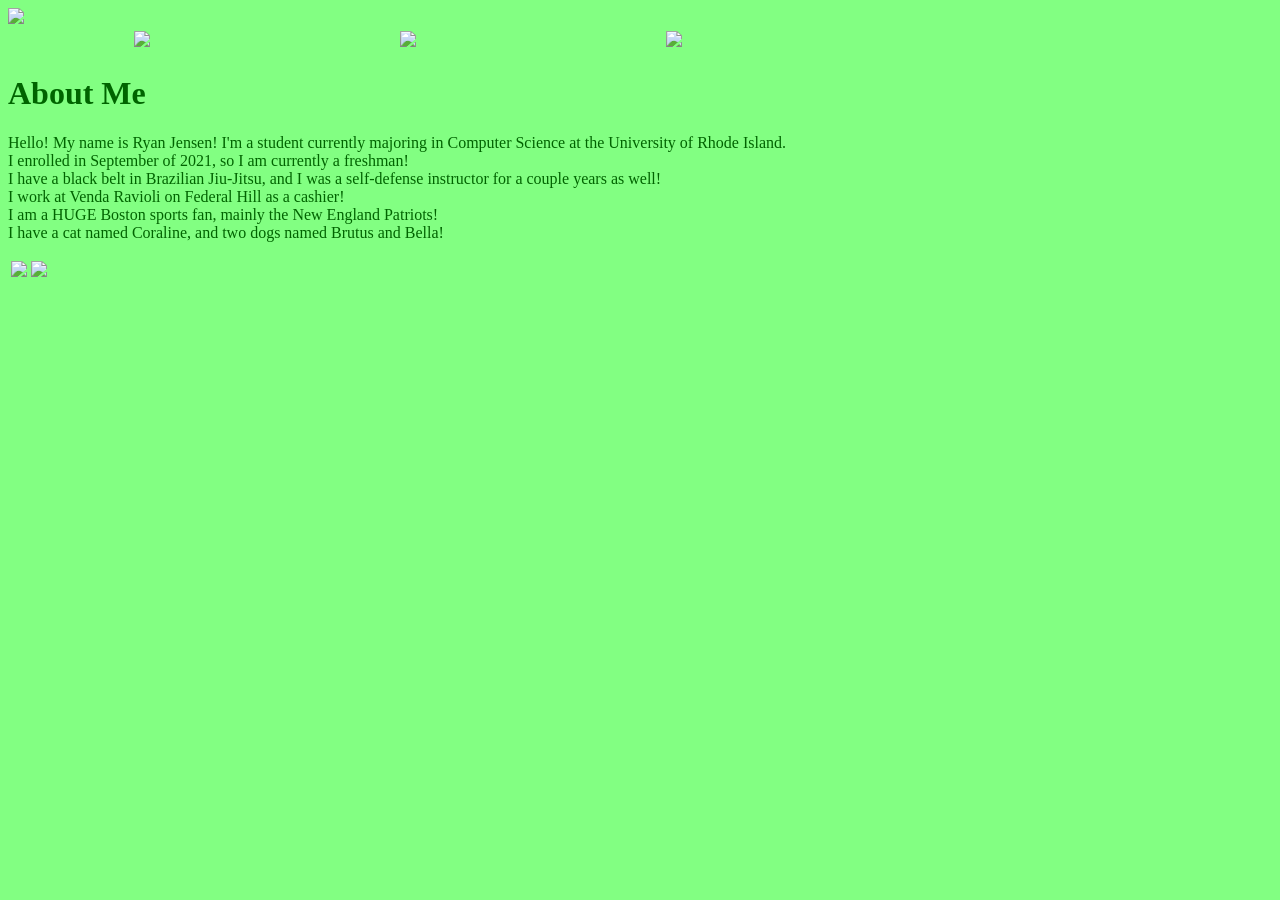
==== about.html @ 15d2e2cd "Update about.html" ====
<!DOCTYPE html>
<html>
    <head>
        <meta charset="utf-8">
        <title>Ryan's CSC Portfolio</title>
        <link rel="stylesheet" href="style1.css">
        <style>
            body {
                background-image: https://github.com/OldManJensen/OldManJensen.github.io/blob/main/Background.png?raw=true;
            }
        </style>
    </head>
    <body>
        <img src="https://github.com/OldManJensen/OldManJensen.github.io/blob/main/myBanner.jpg?raw=true">
        <table id="nav-table">
            <thead>
                <tr>
                   <th> <a href="https://oldmanjensen.github.io/index.html"> <img src="https://github.com/OldManJensen/OldManJensen.github.io/blob/main/Home.jpg?raw=true"> </a>  </th>
                    <th> <a href="https://oldmanjensen.github.io/javascripts.html"> <img src="https://github.com/OldManJensen/OldManJensen.github.io/blob/main/Javascripts.jpg?raw=true"> </a> </th>
                    <th> <a href="https://oldmanjensen.github.io/about.html"> <img src="https://github.com/OldManJensen/OldManJensen.github.io/blob/main/about.jpg?raw=true"> </a> </th>
                </tr>
            </thead>
        </table>
        <h1> About Me </h1>
        
        <p> Hello! My name is Ryan Jensen! I'm a student currently majoring in Computer Science at the University of Rhode Island. <br>
            I enrolled in September of 2021, so I am currently a freshman! <br>
            I have a black belt in Brazilian Jiu-Jitsu, and I was a self-defense instructor for a couple years as well! <br>
            I work at Venda Ravioli on Federal Hill as a cashier! <br> 
            I am a HUGE Boston sports fan, mainly the New England Patriots! <br>
            I have a cat named Coraline, and two dogs named Brutus and Bella! <br>
        </p>
            <table>
            <thead>
                <tr>
                   <th>  <img src="https://github.com/OldManJensen/OldManJensen.github.io/blob/main/unnamed%20(6).jpg?raw=true"> </th>
                    <th> <img src="https://github.com/OldManJensen/OldManJensen.github.io/blob/main/unnamed%20(7).jpg?raw=true"> </th>
                    
                </tr>
            </thead>
        </table>
    </body>
</html>
---- style1.css ----
h1 {
            color: rgb(0, 100, 0);
        }  
        
        body {
            background-color: rgb(130, 255, 130);
        }
        p {
                color: rgb(0, 100, 0);
}
#nav-table {width: 800px;}
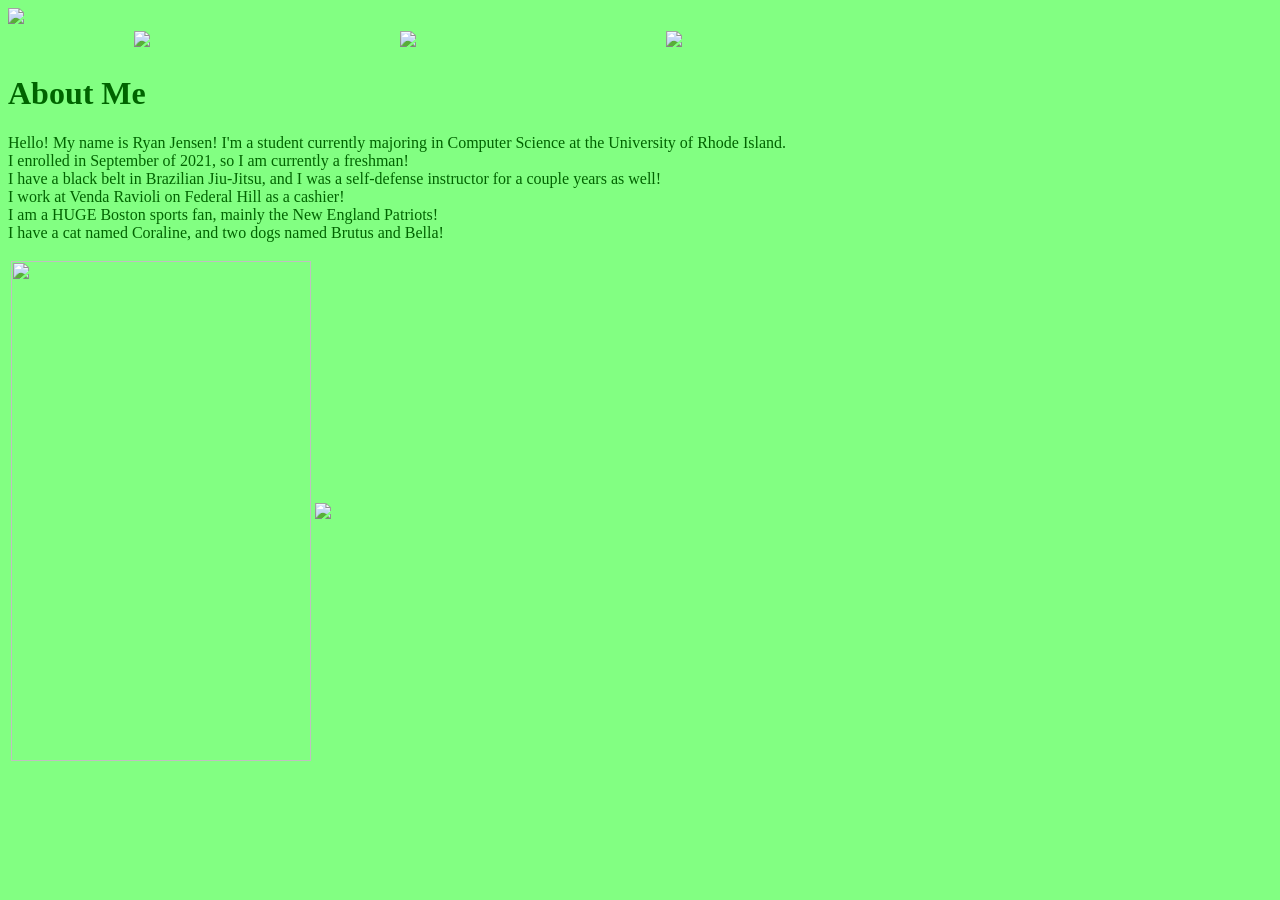
==== commit 1cad70ce: "Update about.html" ====
--- a/about.html
+++ b/about.html
@@ -6,7 +6,7 @@
         <link rel="stylesheet" href="style1.css">
         <style>
             body {
-                background-image: https://github.com/OldManJensen/OldManJensen.github.io/blob/main/Background.png?raw=true;
+                background-image: url(https://github.com/OldManJensen/OldManJensen.github.io/blob/main/Background.png?raw=true) ;
             }
         </style>
     </head>
@@ -33,8 +33,8 @@
             <table>
             <thead>
                 <tr>
-                   <th>  <img src="https://github.com/OldManJensen/OldManJensen.github.io/blob/main/unnamed%20(6).jpg?raw=true"> </th>
-                    <th> <img src="https://github.com/OldManJensen/OldManJensen.github.io/blob/main/unnamed%20(7).jpg?raw=true"> </th>
+                   <th>  <img src="https://github.com/OldManJensen/OldManJensen.github.io/blob/main/unnamed%20(6).jpg?raw=true" width="300px" height="500px"> </th>
+                    <th> <img src="https://github.com/OldManJensen/OldManJensen.github.io/blob/main/unnamed%20(7).jpg?raw=true" width: 300 height: 500> </th>
                     
                 </tr>
             </thead>
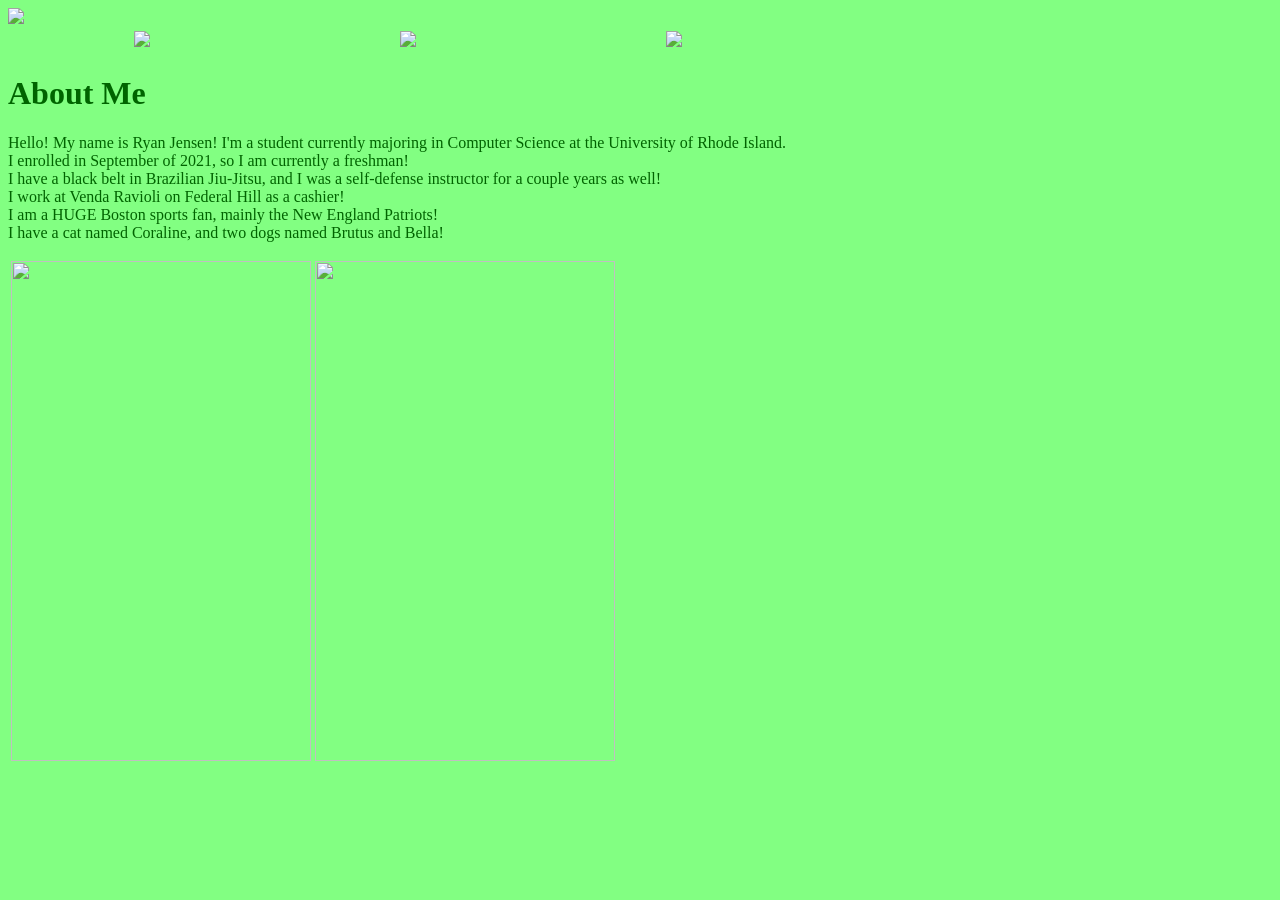
==== commit 415e319d: "Update about.html" ====
--- a/about.html
+++ b/about.html
@@ -34,7 +34,7 @@
             <thead>
                 <tr>
                    <th>  <img src="https://github.com/OldManJensen/OldManJensen.github.io/blob/main/unnamed%20(6).jpg?raw=true" width="300px" height="500px"> </th>
-                    <th> <img src="https://github.com/OldManJensen/OldManJensen.github.io/blob/main/unnamed%20(7).jpg?raw=true" width: 300 height: 500> </th>
+                    <th> <img src="https://github.com/OldManJensen/OldManJensen.github.io/blob/main/unnamed%20(7).jpg?raw=true" width="300px" height="500px"> </th>
                     
                 </tr>
             </thead>
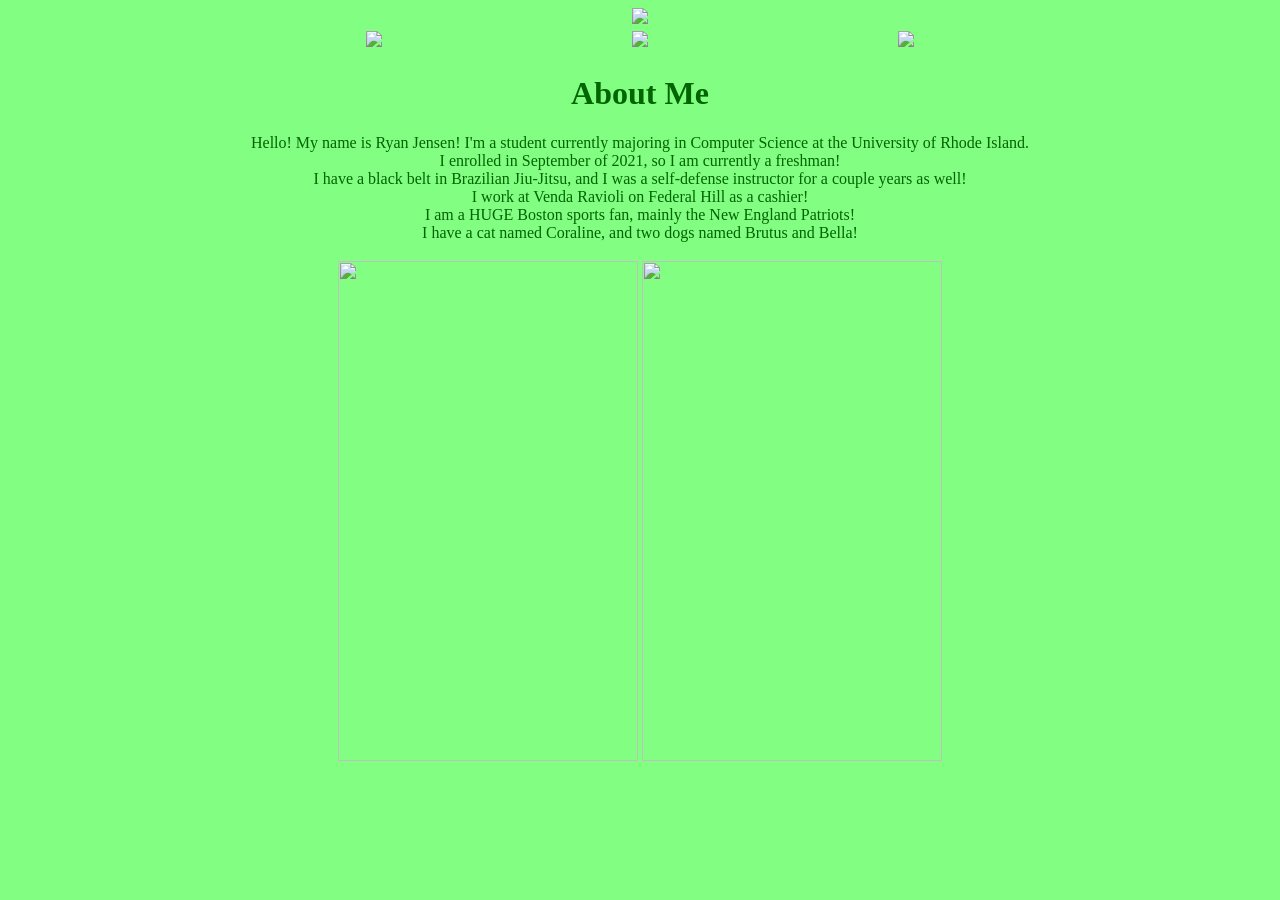
==== commit a636e77e: "Update about.html" ====
--- a/about.html
+++ b/about.html
@@ -1,15 +1,19 @@
 <!DOCTYPE html>
 <html>
+    
     <head>
+   
         <meta charset="utf-8">
-        <title>Ryan's CSC Portfolio</title>
+      <title>Ryan's CSC Portfolio</title>
         <link rel="stylesheet" href="style1.css">
         <style>
             body {
                 background-image: url(https://github.com/OldManJensen/OldManJensen.github.io/blob/main/Background.png?raw=true) ;
             }
         </style>
+   
     </head>
+    <center>
     <body>
         <img src="https://github.com/OldManJensen/OldManJensen.github.io/blob/main/myBanner.jpg?raw=true">
         <table id="nav-table">
@@ -40,4 +44,5 @@
             </thead>
         </table>
     </body>
+    </center>
 </html>
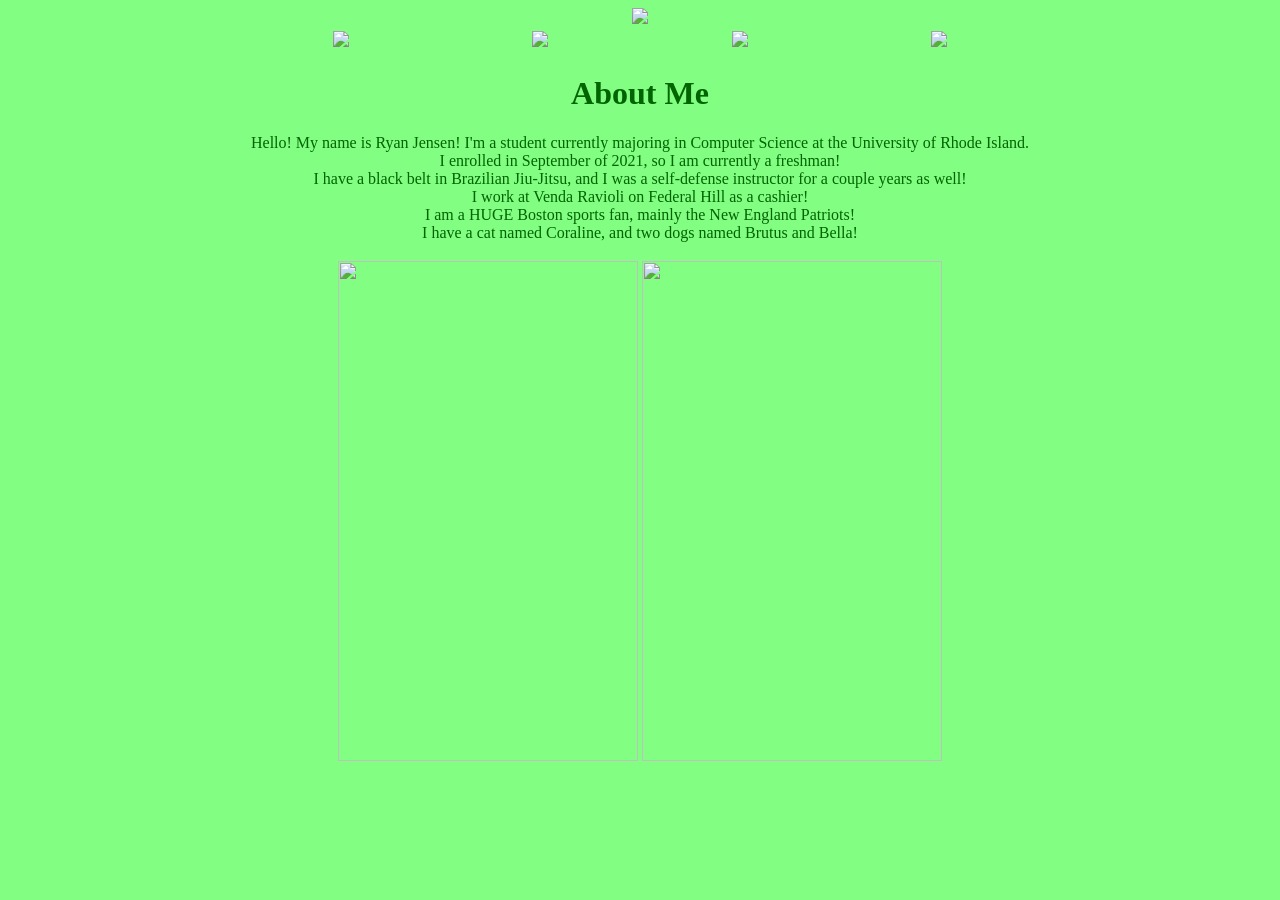
==== commit 9670dba2: "Update about.html" ====
--- a/about.html
+++ b/about.html
@@ -22,6 +22,7 @@
                    <th> <a href="https://oldmanjensen.github.io/index.html"> <img src="https://github.com/OldManJensen/OldManJensen.github.io/blob/main/Home.jpg?raw=true"> </a>  </th>
                     <th> <a href="https://oldmanjensen.github.io/javascripts.html"> <img src="https://github.com/OldManJensen/OldManJensen.github.io/blob/main/Javascripts.jpg?raw=true"> </a> </th>
                     <th> <a href="https://oldmanjensen.github.io/about.html"> <img src="https://github.com/OldManJensen/OldManJensen.github.io/blob/main/about.jpg?raw=true"> </a> </th>
+                    <th> <a href="https://oldmanjensen.github.io/finalproject.html"> <img src="https://github.com/OldManJensen/OldManJensen.github.io/blob/main/Untitled.jpg?raw=true"> </a> </th>
                 </tr>
             </thead>
         </table>
